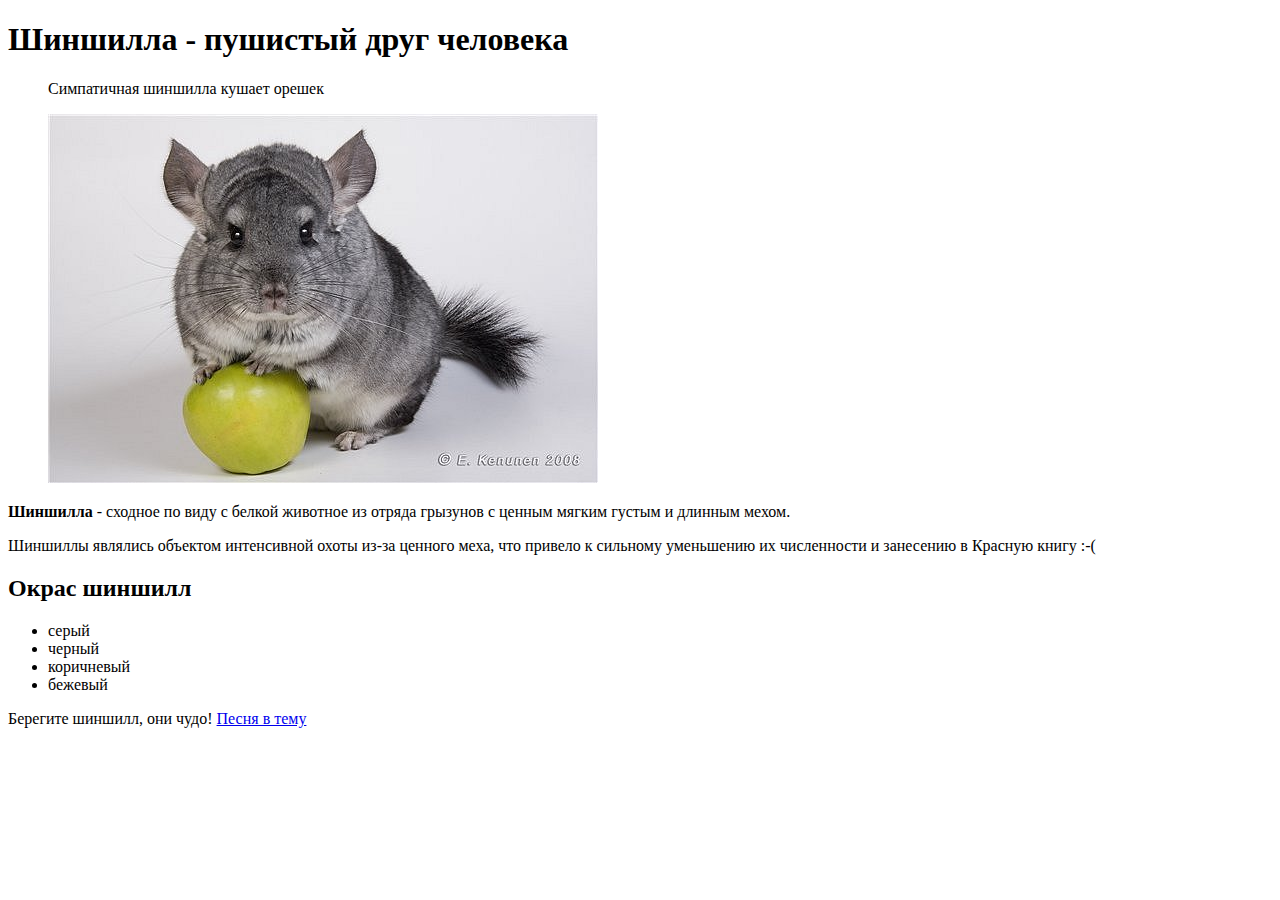
==== index.html @ b354b06a "практика с шиншилой" ====
<!DOCTYPE html>
<html>
<head>
<meta charset="utf-8">	
</head>

<body>
	<h1>Шиншилла - пушистый друг человека</h1>
	<figure>
	<figcaption>Симпатичная шиншилла кушает орешек</figcaption>
    <p><img src="x_094fe313.jpg" alt="шиншилка" /></p>
       </figure>
       <p><strong>Шиншилла</strong> - сходное по виду с белкой животное из отряда грызунов с ценным мягким густым и длинным мехом.</p>
       <p>Шиншиллы являлись объектом интенсивной охоты из-за ценного меха, что привело к сильному уменьшению их численности и занесению в Красную книгу :-(</p>
       <h2>Окрас шиншилл</h2>
       <ul>
       	<li>серый</li>
       	<li>черный</li>
       	<li>коричневый</li>
       	<li>бежевый</li>
       </ul>
       <p>Берегите шиншилл, они чудо! <a href="https://www.youtube.com/watch?v=bmh3mDQrIak">Песня в тему</a></p>
</body>

</html>
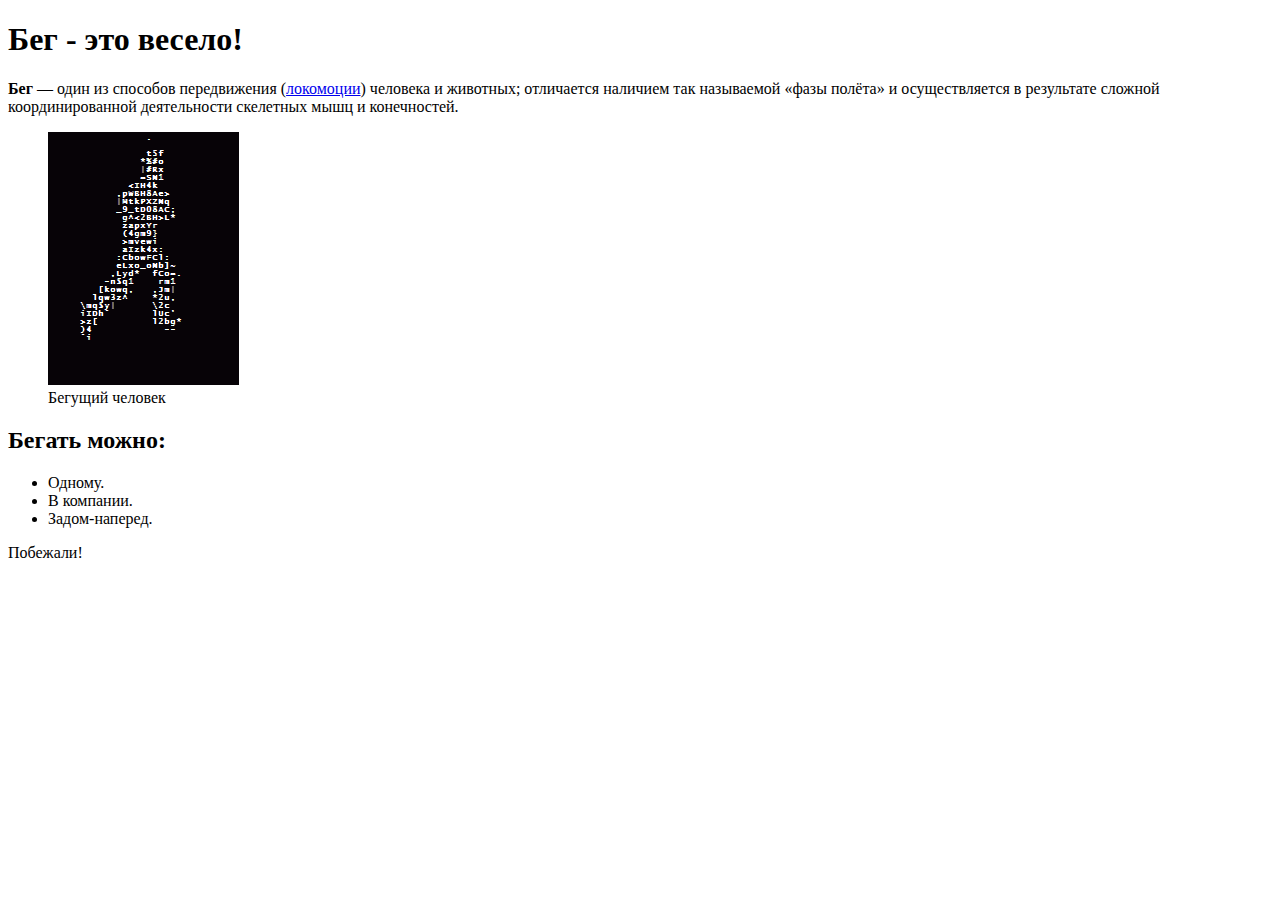
==== commit 8d83664b: "Форест Гамп" ====
--- a/index.html
+++ b/index.html
@@ -1,25 +1,26 @@
 <!DOCTYPE html>
-<html>
+<html lang="ru">
 <head>
-<meta charset="utf-8">	
+<meta charset="utf-8">
+  <title>Форест Гамп</title>
 </head>
-
 <body>
-	<h1>Шиншилла - пушистый друг человека</h1>
+  <article>
+	<h1>Бег - это весело!</h1>
+	<p><strong>Бег</strong> — один из способов передвижения (<a href="https://ru.wikipedia.org/wiki/%D0%9B%D0%BE%D0%BA%D0%BE%D0%BC%D0%BE%D1%86%D0%B8%D1%8F" target="_blank">локомоции</a>) человека и животных; отличается наличием так называемой «фазы полёта» и осуществляется в результате сложной координированной деятельности скелетных мышц и конечностей.</p>
 	<figure>
-	<figcaption>Симпатичная шиншилла кушает орешек</figcaption>
-    <p><img src="x_094fe313.jpg" alt="шиншилка" /></p>
-       </figure>
-       <p><strong>Шиншилла</strong> - сходное по виду с белкой животное из отряда грызунов с ценным мягким густым и длинным мехом.</p>
-       <p>Шиншиллы являлись объектом интенсивной охоты из-за ценного меха, что привело к сильному уменьшению их численности и занесению в Красную книгу :-(</p>
-       <h2>Окрас шиншилл</h2>
+	<img src="run.gif" alt="Беги Форест!" />
+	<figcaption>Бегущий человек</figcaption>
+        </figure>
+       <h2>Бегать можно:</h2>
+       <!-- alt+shift+w -->
        <ul>
-       	<li>серый</li>
-       	<li>черный</li>
-       	<li>коричневый</li>
-       	<li>бежевый</li>
+       	<li>Одному.</li>
+       	<li>В компании.</li>
+       	<li>Задом-наперед.</li>
        </ul>
-       <p>Берегите шиншилл, они чудо! <a href="https://www.youtube.com/watch?v=bmh3mDQrIak">Песня в тему</a></p>
+       <p>Побежали!</p>
+       </article>
 </body>
 
 </html>